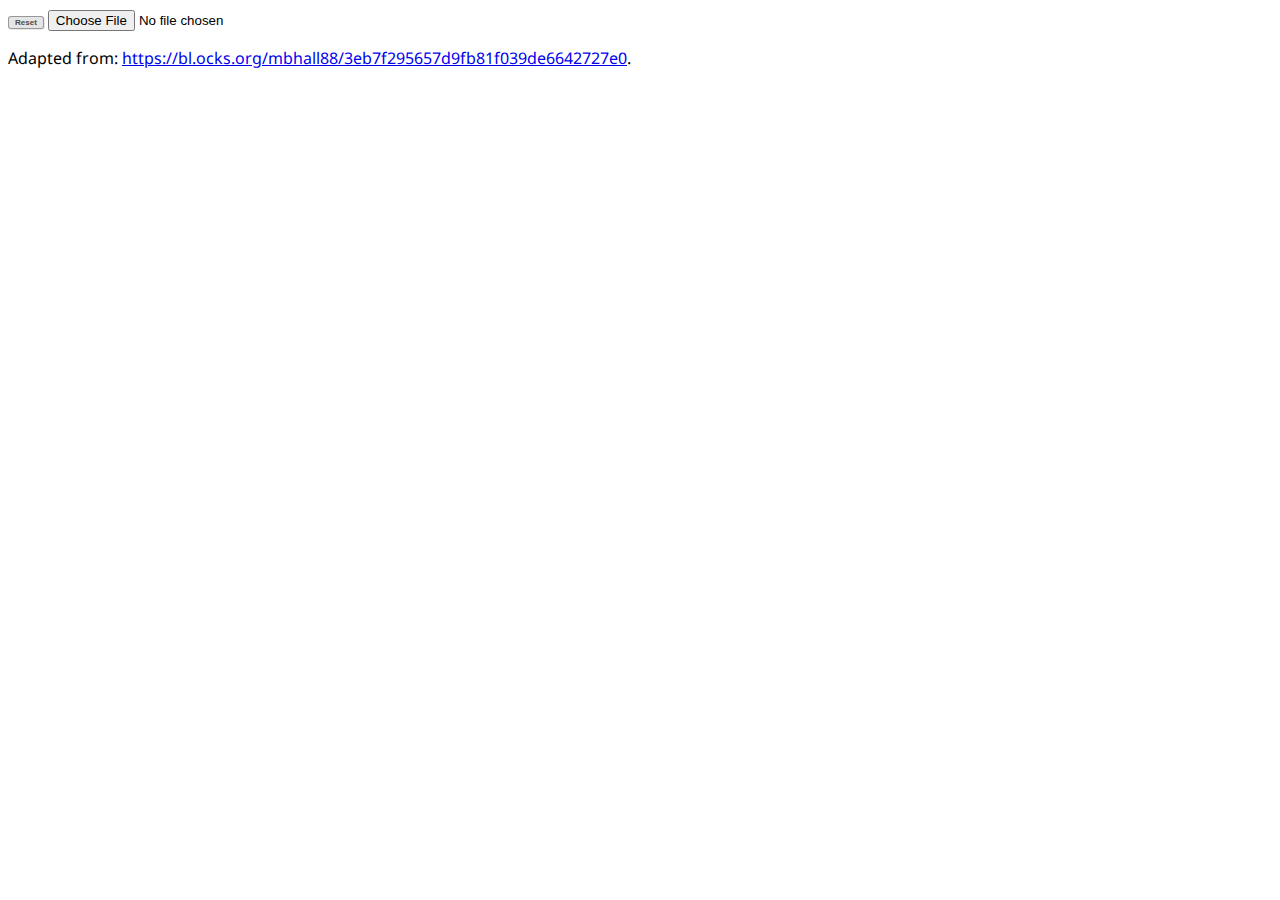
==== Volcano_plot/index.html @ 2e96723b "add Volcano plot" ====
<!DOCTYPE html>
<html lang="en">
<head>
    <meta charset="UTF-8">
    <title>Zoomable Volcano Plot with Tooltips in D3 v4</title>
    <script src="../Common/d3.v4.min.js"></script>
    <script src="../Common/utils.js"></script>
    <link href="https://fonts.googleapis.com/css?family=Noto+Sans:400,700" rel="stylesheet">
    <link rel="stylesheet" href="index.css">
    <script src="func.js"></script>
</head>
<body>
<button id="resetBtn">Reset</button>
<input type="file" id="uploader">
<img src="../Common/loading.gif" id="loading" style="margin: auto; display: block"/>
<div id="chart">
</div>

<script>
    var params=getParameterMap();
    var yLabel = '-log<tspan baseline-shift="sub">10</tspan>False Discovery Rate',
        xLabel = 'log<tspan baseline-shift="sub">2</tspan>Fold-change'

    var volcanoPlot = volcanoPlot()
        .xAxisLabel(xLabel)
        .yAxisLabel(yLabel)
        .foldChangeThreshold(2.0)
        .sampleID("gene")
        .xColumn("log2(fold_change)")
        .yColumn("q_value");

    function load_dataset(file) {
        var data = d3.tsvParse(file, parser);
        showLoading(false);

            d3.select('#chart')
                .data([data])
                .call(volcanoPlot);
    }
    // row parser to convert key values into numbers if possible
    function parser(d) {
        for (var key in d) {
            if (d.hasOwnProperty(key)) {
                d[key] = numberParser(d[key]);
            }
        }
        return d;
    }

    // function to turn string into number if possible
    function numberParser(value){
        return (+value) ? +value : value;
    }

    // handle upload button
    function upload_button(el, callback) {
      var uploader = document.getElementById(el);  
      var reader = new FileReader();

      reader.onload = function(e) {
        var contents = e.target.result;
        callback(contents);
      };

      uploader.addEventListener("change", handleFiles, false);  

      function handleFiles() {
        var file = this.files[0];
        showLoading(true);
        reader.readAsText(file);
      };
    }
    if ("data" in params)
        d3.tsv(params["data"], parser, function(error, data){
            if (error) console.log(error);

            d3.select('#chart')
                .data([data])
                .call(volcanoPlot);
        });
    showLoading(false);
    upload_button("uploader", load_dataset);
</script>
<footer>
  <p>Adapted from: <a href="https://bl.ocks.org/mbhall88/3eb7f295657d9fb81f039de6642727e0" target="_blank">
https://bl.ocks.org/mbhall88/3eb7f295657d9fb81f039de6642727e0</a>.</p>
</footer>
</body>
</html>
---- Volcano_plot/index.css ----
body {
    font-family: 'Noto Sans', sans-serif;
}

.axis path,
.tick line,
.tick text {
    stroke: #666;
    stroke-width: 0.5px;
    stroke-opacity: 0.5;
}

.tick text {
    fill: #666;
}

.label {
    fill: #666;
    font-weight: 700;
    font-size: 12px;
}

/* Significance threshold line */
.threshold {
    stroke: #333;
    stroke-dasharray: 5px 10px;
    stroke-opacity: 0.25;
}

.dot {
    /*pointer-events: all;*/
    fill: #666;
    stroke: none;
    opacity: 0.4;
}

.dot.sig {
    fill: red;
}

.dot.fold {
    fill: blue;
}

.dot.sigfold {
    fill: green;

}

.zoom {
    cursor: move;
    fill: none;
    pointer-events: all;
}

/*Add clip path for dots and threshold lines to ensure they arent drawn if outside the clip box*/
.circlesContainer {
    clip-path: url(#clip);
}

.thresholdLines {
    clip-path: url(#clip);
}

.tooltip {
    position: absolute;
    z-index: 10;
    background-color: #000;
    color: #fff;
    padding: 2px 7px;
    visibility: hidden;
    opacity: 0.75;
    border-radius: 3px;
}

.tooltip::after {
    content: " ";
    position: absolute;
    top: 14%;
    right: 100%; /* To the left of the tooltip */
    margin-top: -5px;
    border-width: 5px;
    border-style: solid;
    border-color: transparent #000 transparent transparent;
}


#resetBtn {
    font-size: .5em;
    font-weight: bold;
    color: #4c4c4c;
    background-color: #e5e5e5;
    box-shadow: 1px 1px 0.5px rgba(51,51,51, 0.1);
    border: 1px solid rgba(76, 76, 76, 0.5);
    border-radius: 3px;
    outline: none;
}

#resetBtn:hover {
    color: #000;
    cursor: pointer;
}
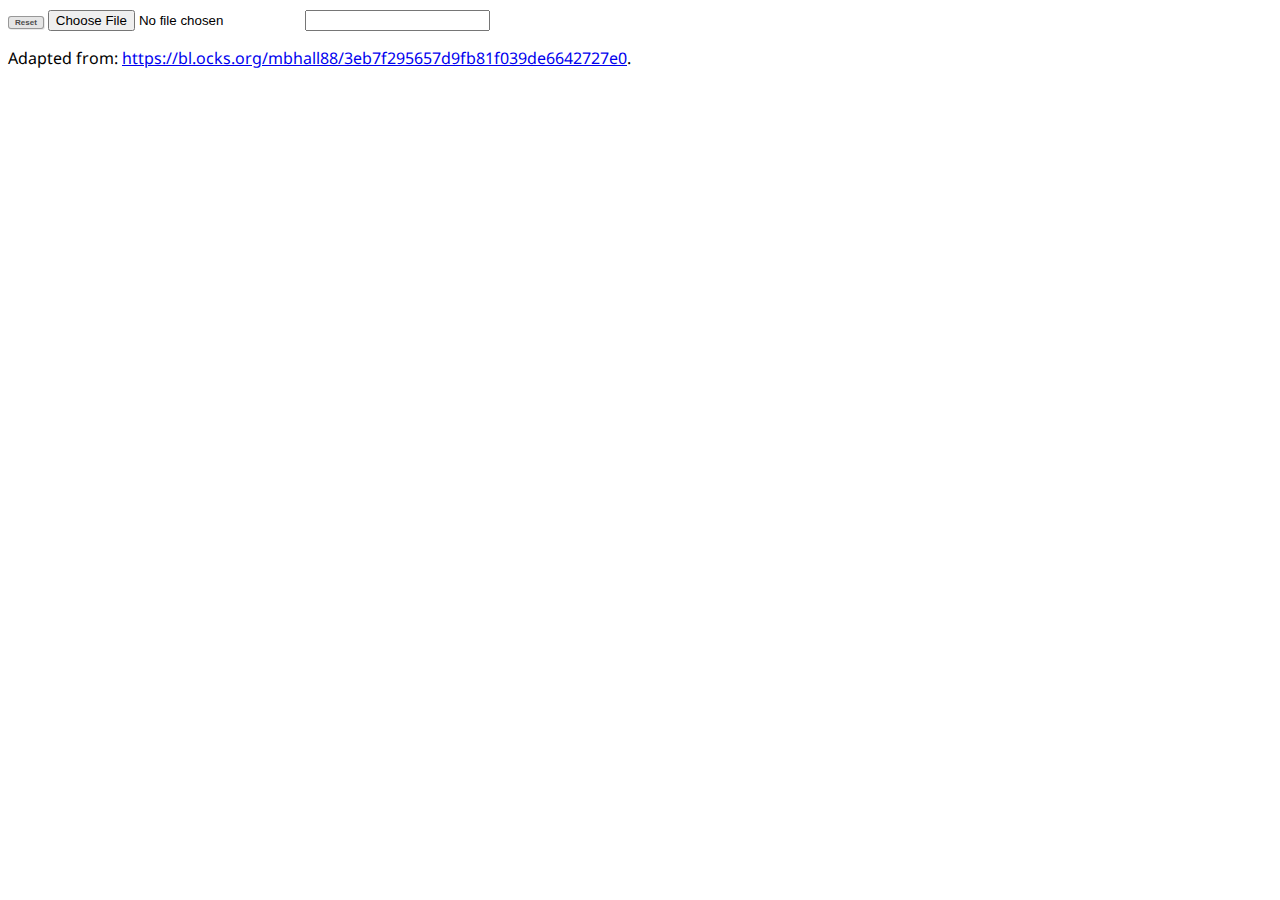
==== commit 9fbacc6c: "add jquery-ui" ====
--- a/Volcano_plot/index.html
+++ b/Volcano_plot/index.html
@@ -1,10 +1,16 @@
 <!DOCTYPE html>
 <html lang="en">
 <head>
+    <meta http-equiv="Cache-Control" content="no-cache, no-store, must-revalidate" />
+    <meta http-equiv="Pragma" content="no-cache" />
+    <meta http-equiv="Expires" content="0" />
     <meta charset="UTF-8">
     <title>Zoomable Volcano Plot with Tooltips in D3 v4</title>
-    <script src="../Common/d3.v4.min.js"></script>
-    <script src="../Common/utils.js"></script>
+    <link rel="stylesheet" href="../Common/styles/jquery-ui.min.css">
+    <script src="../Common/js/d3.v4.min.js"></script>
+    <script src="../Common/js/utils.js"></script>
+    <script src="../Common/js/jquery-1.12.4.min.js" integrity="sha256-ZosEbRLbNQzLpnKIkEdrPv7lOy9C27hHQ+Xp8a4MxAQ=" crossorigin="anonymous"></script>
+    <script src="../Common/js/jquery-ui.min.js"></script>
     <link href="https://fonts.googleapis.com/css?family=Noto+Sans:400,700" rel="stylesheet">
     <link rel="stylesheet" href="index.css">
     <script src="func.js"></script>
@@ -12,7 +18,8 @@
 <body>
 <button id="resetBtn">Reset</button>
 <input type="file" id="uploader">
-<img src="../Common/loading.gif" id="loading" style="margin: auto; display: block"/>
+<img src="../Common/images/loading.gif" id="loading" style="margin: auto; display: block"/>
+<input id="autocomplete" title="type &quot;a&quot;" class="ui-autocomplete-input" autocomplete="off">
 <div id="chart">
 </div>
 
@@ -20,7 +27,7 @@
     var params=getParameterMap();
     var yLabel = '-log<tspan baseline-shift="sub">10</tspan>False Discovery Rate',
         xLabel = 'log<tspan baseline-shift="sub">2</tspan>Fold-change'
-
+    var genes = [];
     var volcanoPlot = volcanoPlot()
         .xAxisLabel(xLabel)
         .yAxisLabel(yLabel)
@@ -33,9 +40,10 @@
         var data = d3.tsvParse(file, parser);
         showLoading(false);
 
-            d3.select('#chart')
-                .data([data])
-                .call(volcanoPlot);
+        d3.select('#chart')
+            .data([data])
+            .call(volcanoPlot);
+        setAutocomplete();
     }
     // row parser to convert key values into numbers if possible
     function parser(d) {
@@ -43,6 +51,8 @@
             if (d.hasOwnProperty(key)) {
                 d[key] = numberParser(d[key]);
             }
+            if ("gene" in d)
+                genes.push(d.gene);
         }
         return d;
     }
@@ -50,6 +60,11 @@
     // function to turn string into number if possible
     function numberParser(value){
         return (+value) ? +value : value;
+    }
+
+    //Call back for when user selects an option
+    function onSelect(d) {
+
     }
 
     // handle upload button
@@ -77,6 +92,7 @@
             d3.select('#chart')
                 .data([data])
                 .call(volcanoPlot);
+            setAutocomplete();
         });
     showLoading(false);
     upload_button("uploader", load_dataset);
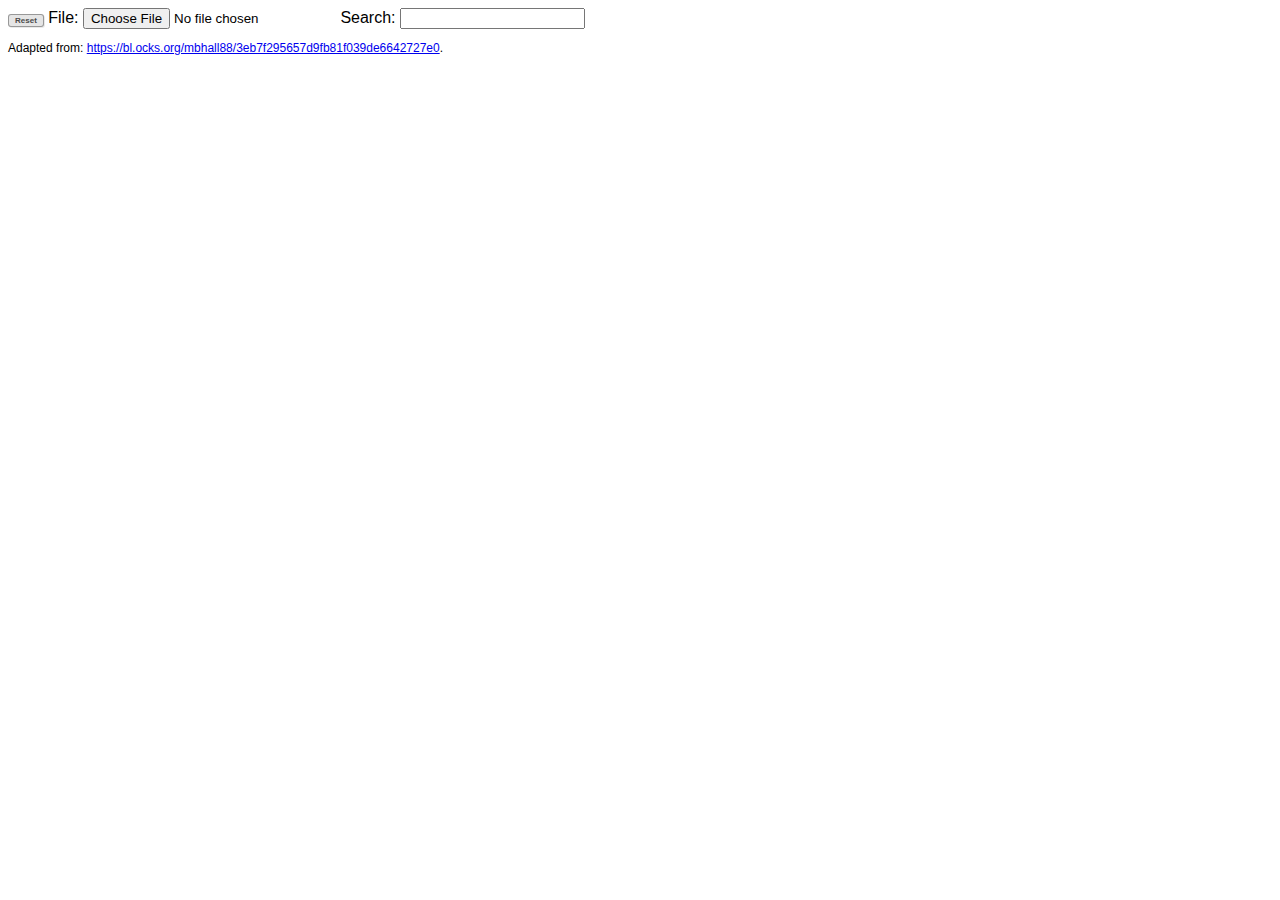
==== commit 5e7429a2: "add tooltip search" ====
--- a/Volcano_plot/index.html
+++ b/Volcano_plot/index.html
@@ -5,21 +5,20 @@
     <meta http-equiv="Pragma" content="no-cache" />
     <meta http-equiv="Expires" content="0" />
     <meta charset="UTF-8">
-    <title>Zoomable Volcano Plot with Tooltips in D3 v4</title>
+    <title>Zoomable Volcano Plot with Tooltips</title>
     <link rel="stylesheet" href="../Common/styles/jquery-ui.min.css">
     <script src="../Common/js/d3.v4.min.js"></script>
     <script src="../Common/js/utils.js"></script>
     <script src="../Common/js/jquery-1.12.4.min.js" integrity="sha256-ZosEbRLbNQzLpnKIkEdrPv7lOy9C27hHQ+Xp8a4MxAQ=" crossorigin="anonymous"></script>
     <script src="../Common/js/jquery-ui.min.js"></script>
-    <link href="https://fonts.googleapis.com/css?family=Noto+Sans:400,700" rel="stylesheet">
     <link rel="stylesheet" href="index.css">
     <script src="func.js"></script>
 </head>
 <body>
 <button id="resetBtn">Reset</button>
-<input type="file" id="uploader">
+File: <input type="file" id="uploader">
 <img src="../Common/images/loading.gif" id="loading" style="margin: auto; display: block"/>
-<input id="autocomplete" title="type &quot;a&quot;" class="ui-autocomplete-input" autocomplete="off">
+Search: <input id="autocomplete" title="type gene name" class="ui-autocomplete-input" autocomplete="off">
 <div id="chart">
 </div>
 
@@ -43,7 +42,7 @@
         d3.select('#chart')
             .data([data])
             .call(volcanoPlot);
-        setAutocomplete();
+        setAutocomplete(2, onSelect);
     }
     // row parser to convert key values into numbers if possible
     function parser(d) {
@@ -63,8 +62,11 @@
     }
 
     //Call back for when user selects an option
-    function onSelect(d) {
-
+    function onSelect(event, ui) {
+        var item = d3.select("#"+ui.item.label);
+        d3.select(".tooltip").style("top", 45+parseInt(item.attr('cy')) + "px")
+                    .style("left", 70+parseInt(item.attr('cx')) + "px");
+        item.dispatch("mouseenter")
     }
 
     // handle upload button
@@ -92,7 +94,7 @@
             d3.select('#chart')
                 .data([data])
                 .call(volcanoPlot);
-            setAutocomplete();
+            setAutocomplete(2, onSelect);
         });
     showLoading(false);
     upload_button("uploader", load_dataset);
--- a/Volcano_plot/index.css
+++ b/Volcano_plot/index.css
@@ -1,5 +1,5 @@
 body {
-    font-family: 'Noto Sans', sans-serif;
+    font-family: sans-serif;
 }
 
 .axis path,
@@ -17,6 +17,11 @@
 .label {
     fill: #666;
     font-weight: 700;
+    font-size: 12px;
+}
+
+footer {
+    fill: #666;
     font-size: 12px;
 }
 
